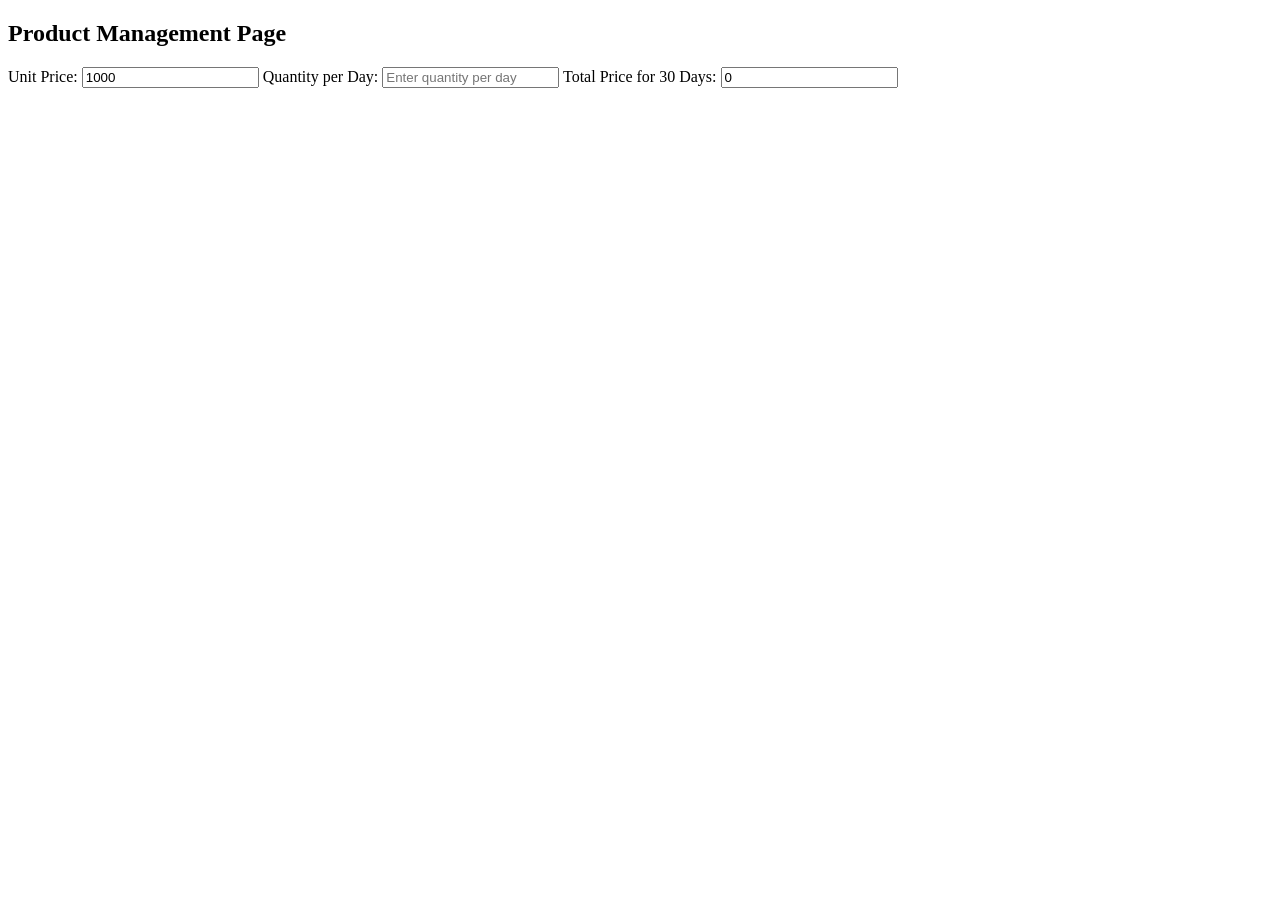
==== Lab Performance_MID/Page/Page.html @ 389df50f "update" ====
<!DOCTYPE html>
<html lang="en">
<head>
<meta charset="UTF-8">
<title>Product Management Page</title>
<link rel="stylesheet" href="/Lab Performance_MID/Design/style.css">
</head>

<body>
    
<form >
<h2>Product Management Page</h2>

<label>Unit Price:</label>
<input type="text" id="unitPrice" value="1000" readonly>

<label>Quantity per Day:</label>
<input type="number" id="quantity" placeholder="Enter quantity per day">

<label>Total Price for 30 Days:</label>
<input type="text" id="total" value="0" readonly>


</form>

<script src="/Lab Performance_MID/js/Validation.js"></script>

</body>
</html>
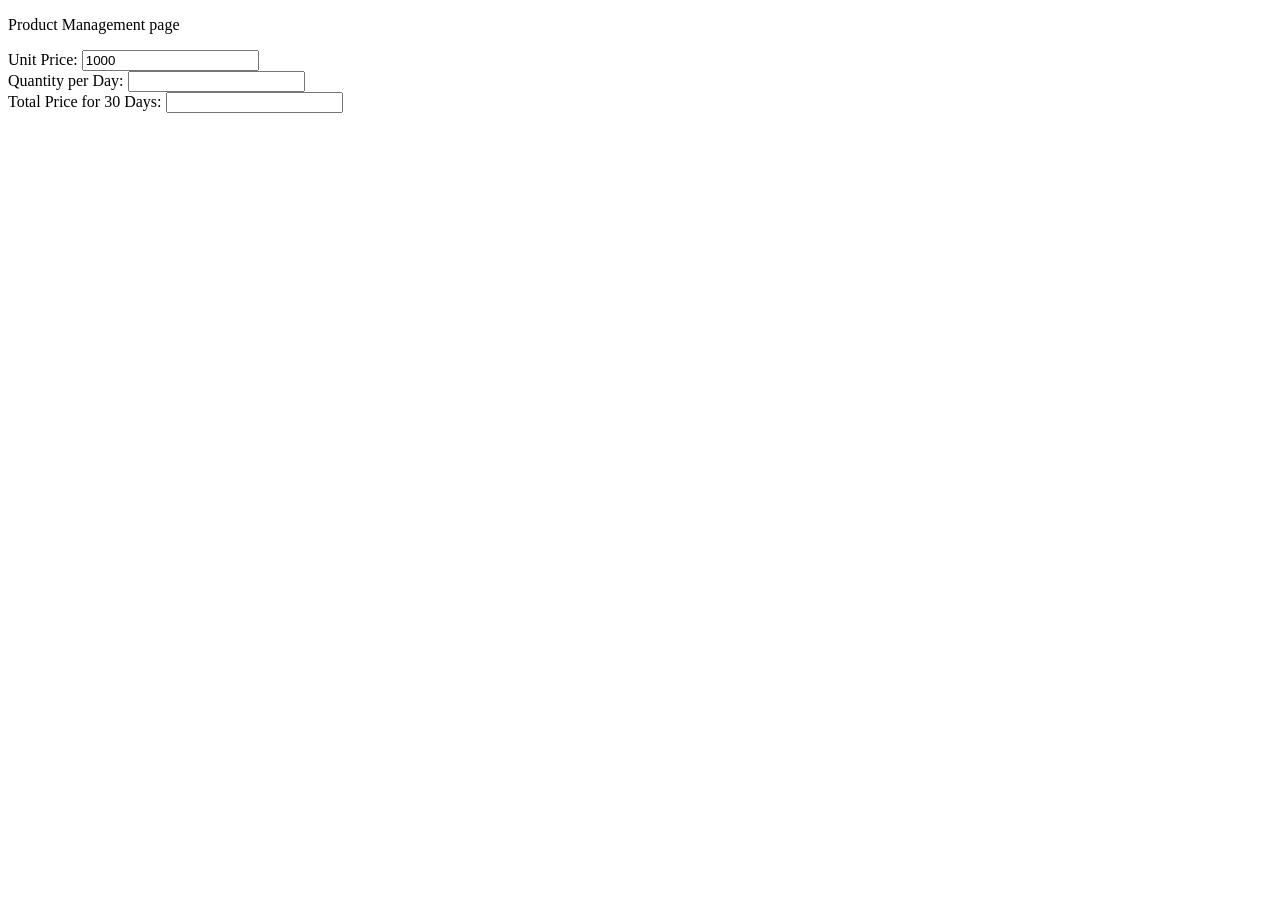
==== commit c0936929: "done" ====
--- a/Lab Performance_MID/Page/Page.html
+++ b/Lab Performance_MID/Page/Page.html
@@ -1,29 +1,34 @@
 <!DOCTYPE html>
 <html lang="en">
 <head>
-<meta charset="UTF-8">
-<title>Product Management Page</title>
-<link rel="stylesheet" href="/Lab Performance_MID/Design/style.css">
+    <meta charset="UTF-8">
+    <meta name="viewport" content="width=device-width, initial-scale=1.0">
+    <title>Document</title>
+    <link rel="stylesheet" href="/Lab Performance_MID/Design/style.css">
 </head>
+<body>
+    <form>
+        <p>Product Management page</p>
+        <div>
+        <label for="uprice">Unit Price:</label>
+        
+         <input type="text" id="price" value="1000">
+        </div>
+        
+        <div>
+            <label for="qperday">Quantity per Day:</label>
+            
+            <input type="text" id="qpd">
+        </div>
+        
+        <div>
+            <label for="tprice">Total Price for 30 Days:</label>
+            
+            <input type="text" id="tp">
+        </div>
 
-<body>
-    
-<form >
-<h2>Product Management Page</h2>
-
-<label>Unit Price:</label>
-<input type="text" id="unitPrice" value="1000" readonly>
-
-<label>Quantity per Day:</label>
-<input type="number" id="quantity" placeholder="Enter quantity per day">
-
-<label>Total Price for 30 Days:</label>
-<input type="text" id="total" value="0" readonly>
-
-
-</form>
-
-<script src="/Lab Performance_MID/js/Validation.js"></script>
-
+        
+    </form>
+    <script src="/Lab Performance_MID/JS/Validation.js"></script>
 </body>
 </html>
